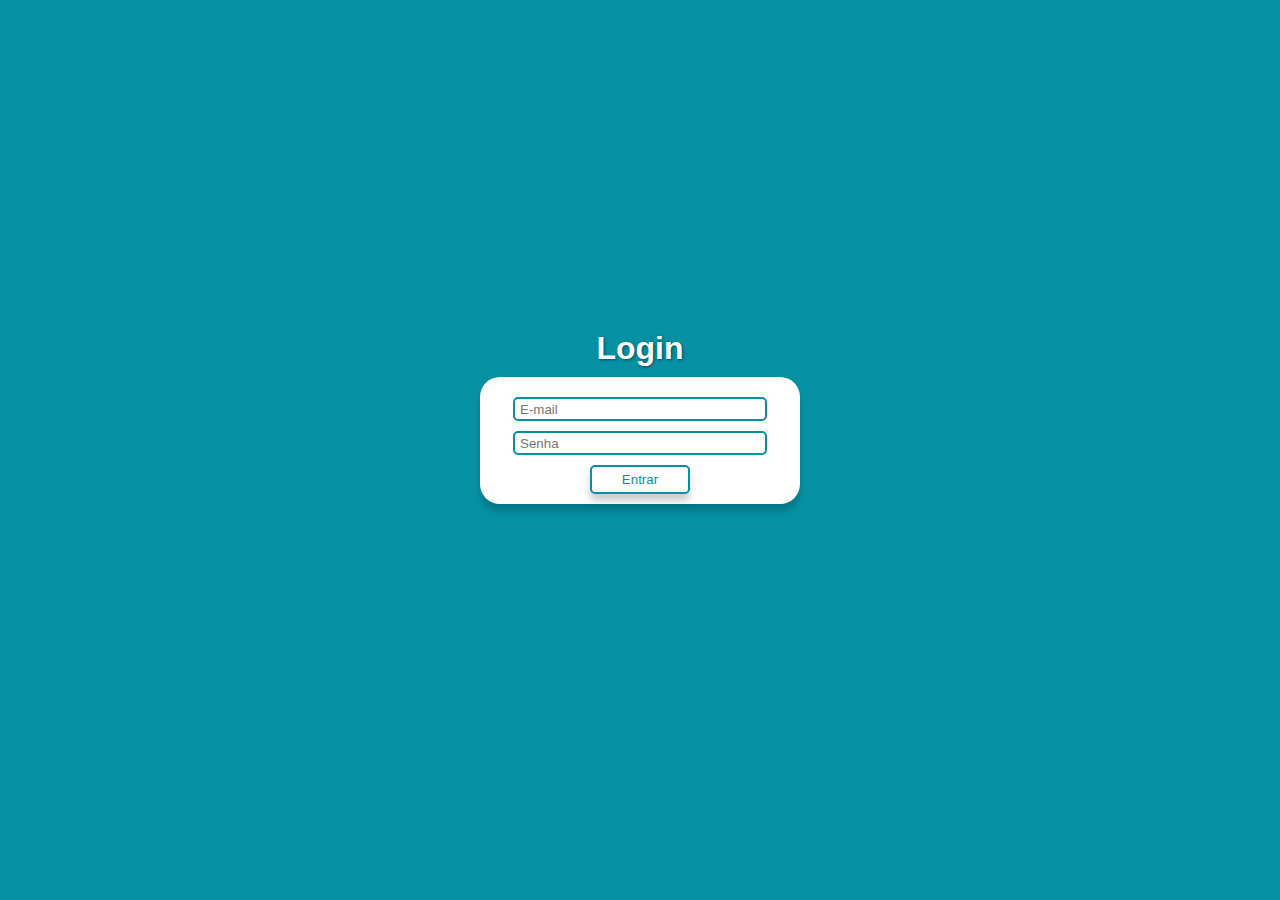
==== index.html @ b8bbcb0d "first commit" ====
<!DOCTYPE html>
<html lang="en">
<head>
    <meta charset="UTF-8">
    <meta http-equiv="X-UA-Compatible" content="IE=edge">
    <meta name="viewport" content="width=device-width, initial-scale=1.0">
    <title>App LoginStart</title>
    <link rel="stylesheet" href="style.css">
</head>
<body>
    <header id="title1">
        <h1>Login</h1>
    </header>
    <main id="container">
        <input type="email" name="emailAddress" id="emailAddress" placeholder="E-mail">
        <input type="password" id="password" placeholder="Senha">
        <button type="submit" onclick="login()">Entrar</button>
    </main>
    <p id="message"></p>
</body>
<script src="./functions.js"></script>
</html>
---- style.css ----
@charset "UTF-8";

* {
    margin: 0px;
    padding: 0px;
}

body {
    background-color: #0691a3;
}

header {
    margin-top: 25%;
}

#title1 {
    font-family: Arial, Helvetica, sans-serif;
    text-align: center;
    padding: 10px;
    color: #ffffff;
    text-shadow: 1px 1px 3px rgba(0, 0, 0, 0.5);
}

#container {
    background-color: #ffffff;
    width: 300px;
    margin: auto;
    padding: 10px;
    border-radius: 20px;
    box-shadow: 0px 7px 7px rgba(0, 0, 0, 0.192);
}

input {
    width: 250px;
    height: 20px;
    border-color: #0691a3;
    border-style: solid;
    display: block;
    margin: auto;
    margin-top: 10px;
    margin-bottom: 10px;
    border-radius: 5px;
}

::placeholder {
    padding: 5px;
}

button {
    background-color: #ffffff;
    border-color: #0691a3;
    border-style: solid;
    border-radius: 5px;
    color: #0691a3;
    display: block;
    margin: auto;
    padding: 5px;
    width: 100px;
    box-shadow: 0px 7px 7px rgba(0, 0, 0, 0.192);
}

button:hover {
    background-color: #0691a3;
    color:#ffffff ;
    transition-duration: 0.5s;
}
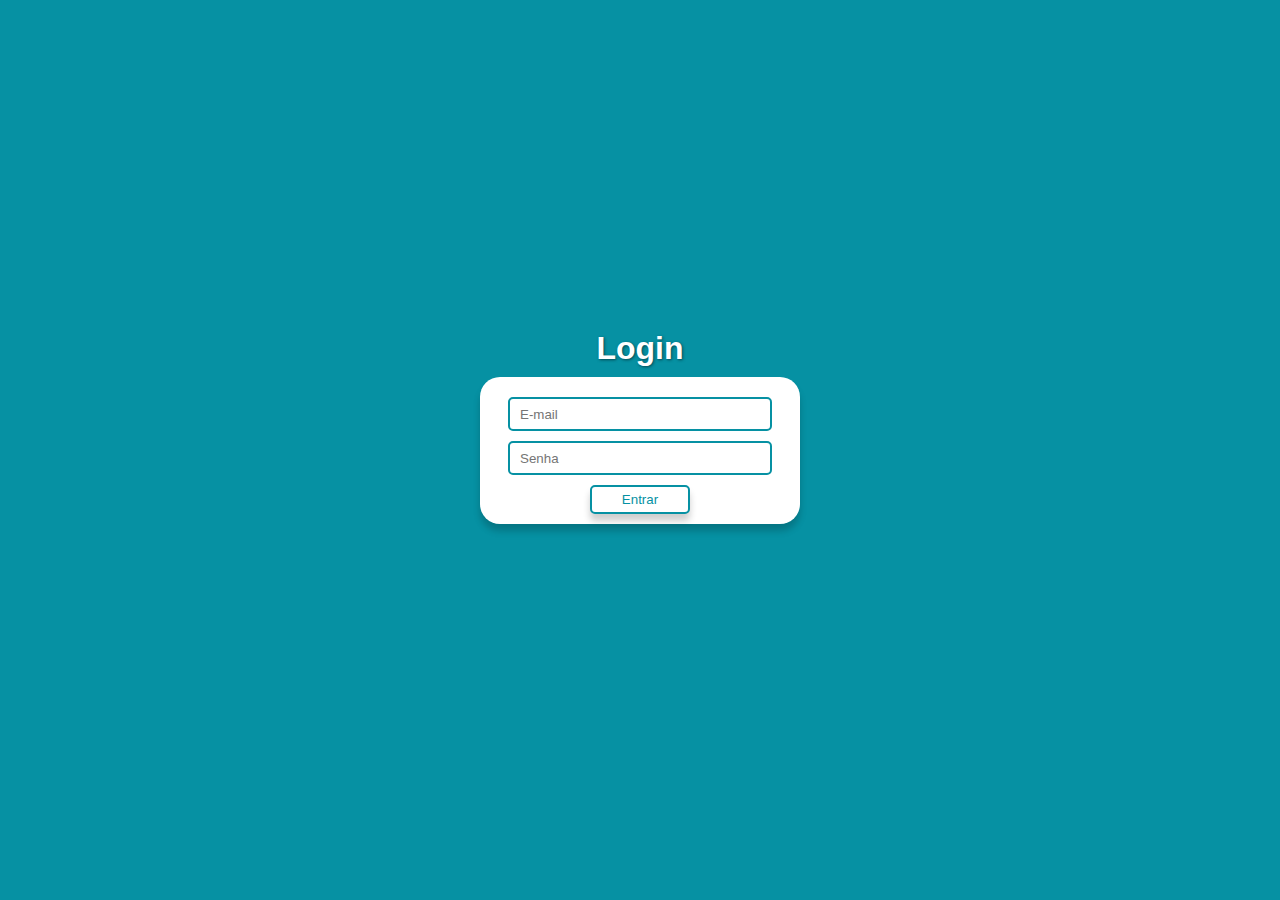
==== commit c3ca5ad9: "fix function bug" ====
--- a/index.html
+++ b/index.html
@@ -8,13 +8,13 @@
     <link rel="stylesheet" href="style.css">
 </head>
 <body>
-    <header id="title1">
+    <header>
         <h1>Login</h1>
     </header>
     <main id="container">
         <input type="email" name="emailAddress" id="emailAddress" placeholder="E-mail">
         <input type="password" id="password" placeholder="Senha">
-        <button type="submit" onclick="login()">Entrar</button>
+        <button onclick="login()">Entrar</button>
     </main>
     <p id="message"></p>
 </body>
--- a/style.css
+++ b/style.css
@@ -13,7 +13,7 @@
     margin-top: 25%;
 }
 
-#title1 {
+h1 {
     font-family: Arial, Helvetica, sans-serif;
     text-align: center;
     padding: 10px;
@@ -40,6 +40,7 @@
     margin-top: 10px;
     margin-bottom: 10px;
     border-radius: 5px;
+    padding: 5px;
 }
 
 ::placeholder {
